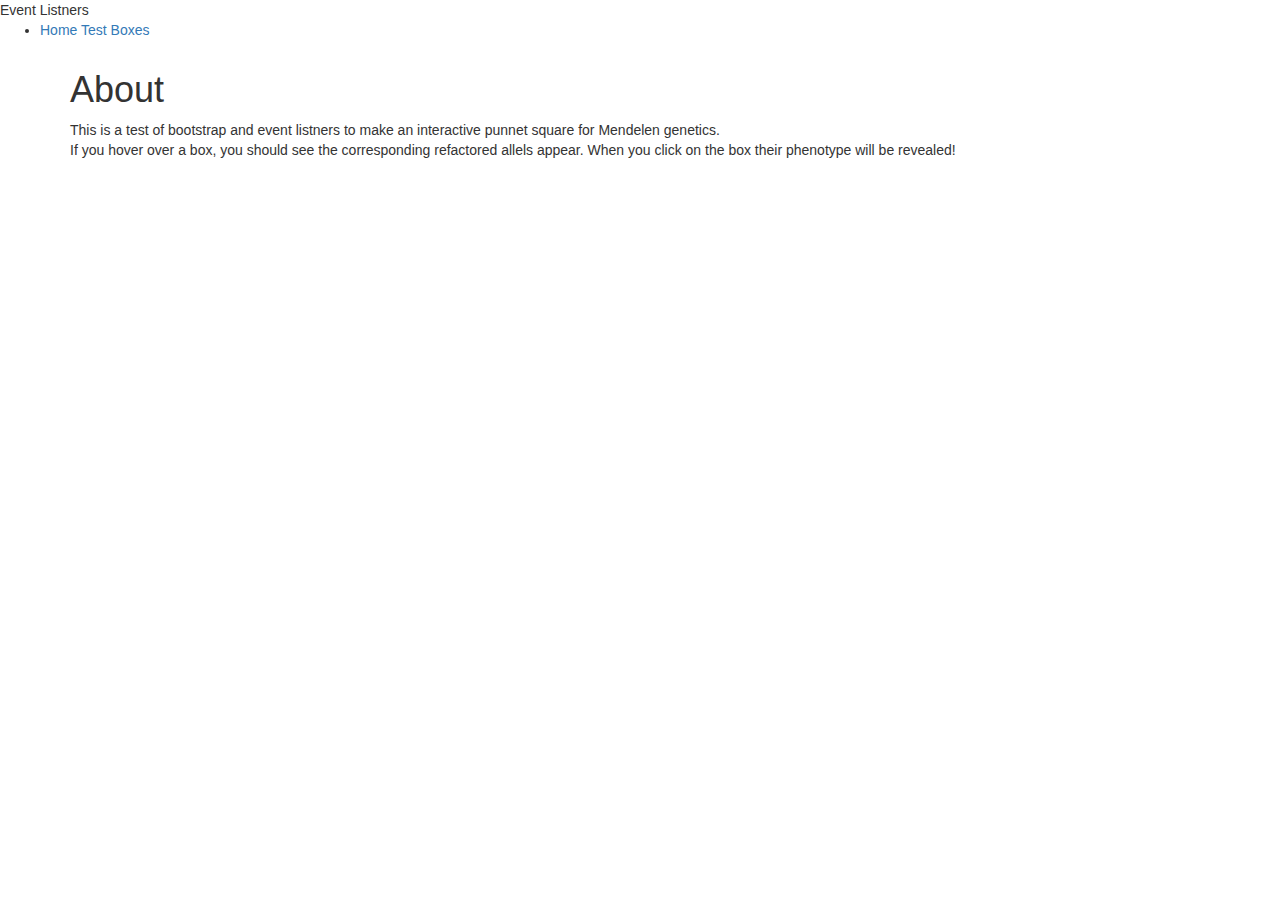
==== index.html @ 8f231518 "creating JS moduals modules" ====
<html lang="en">
<head>
    <meta charset="UTF-8">
    <meta http-equiv="X-UA-Compatible" content="IE=edge">
    <meta name="viewport" content="width=device-width, initial-scale=1.0">
    <!-- bootstrap -->
    <link rel="stylesheet" href="https://maxcdn.bootstrapcdn.com/bootstrap/3.3.7/css/bootstrap.min.css">
    <!-- my styles -->
    <link rel="stylesheet" href="assets/styles/style.css"
    <title>Event Listners</title>
</head>

<body>
<heading>
    <ul>
        <li>
            <a href="./index.html">Home</a>
            <a href="./assets/html/test.html">Test</a>
            <a href="#boxes">Boxes</a>
        </li>
    </ul>
</heading>

<main>
    <article class="container">
        <section class="row">
            <div class="col-md-12">
                <h1>About</h1>
                <p>This is a test of bootstrap and event listners to make an interactive punnet square for Mendelen genetics.</br>

                If you hover over a box, you should see the corresponding refactored allels appear.  When you click on the box their phenotype will be revealed!</p>
            </div>
        <section class="row" id="boxes">
            <table class="col-md-12">
                <!-- create 3x3 punnent square -->
                
                    
            </table>
</main>

<!-- script -->
<script src="./assets/scripts/main.js" type="module"></script>
</body>
</html>
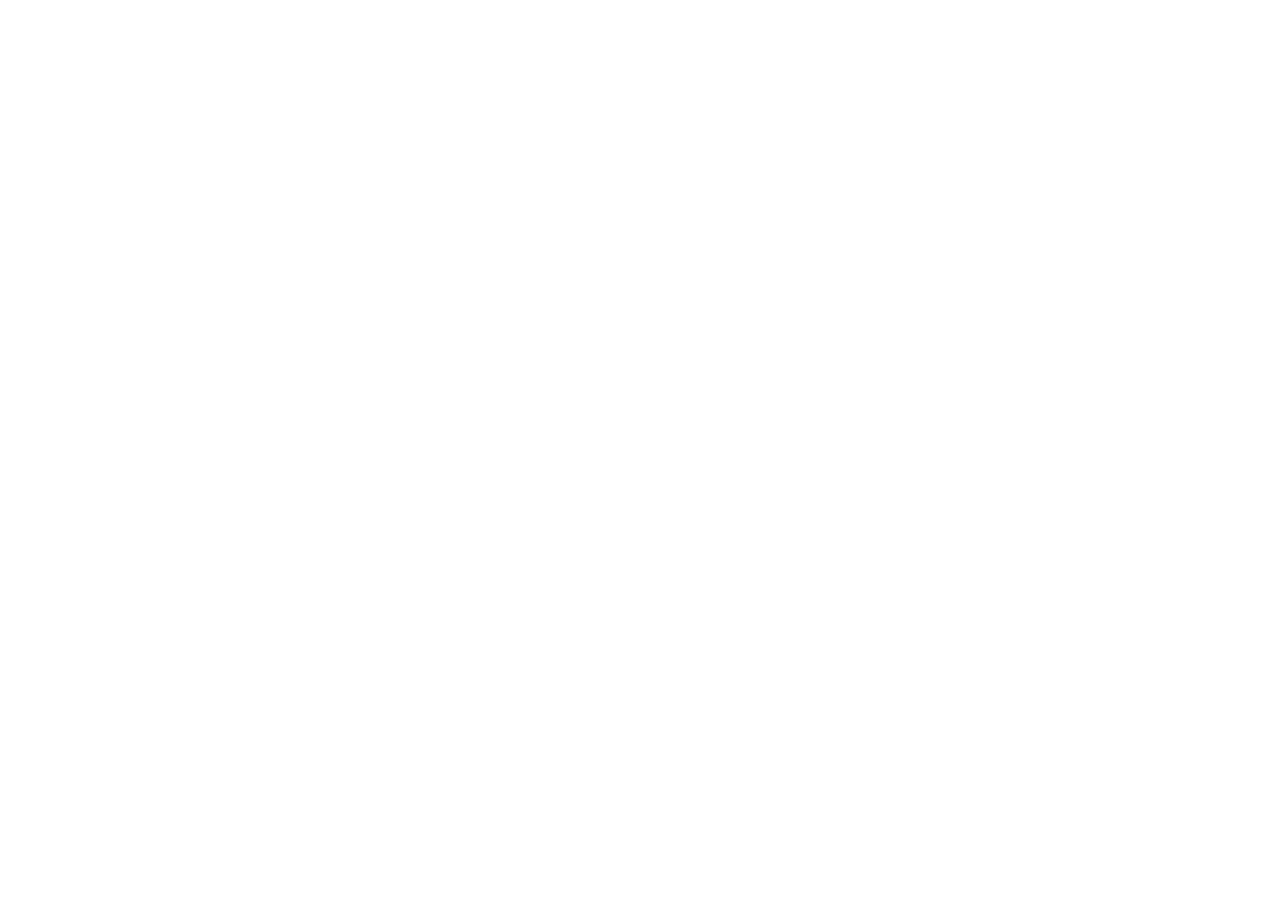
==== commit a23be78c: "status now prints to screen" ====
--- a/index.html
+++ b/index.html
@@ -3,15 +3,15 @@
     <meta charset="UTF-8">
     <meta http-equiv="X-UA-Compatible" content="IE=edge">
     <meta name="viewport" content="width=device-width, initial-scale=1.0">
+    <title>Event Listners</title>
     <!-- bootstrap -->
     <link rel="stylesheet" href="https://maxcdn.bootstrapcdn.com/bootstrap/3.3.7/css/bootstrap.min.css">
     <!-- my styles -->
-    <link rel="stylesheet" href="assets/styles/style.css"
-    <title>Event Listners</title>
+    <link rel="stylesheet" href="assets/styles/style.css">
 </head>
 
 <body>
-<heading>
+<!-- <heading>
     <ul>
         <li>
             <a href="./index.html">Home</a>
@@ -19,23 +19,19 @@
             <a href="#boxes">Boxes</a>
         </li>
     </ul>
-</heading>
+</heading> -->
 
+<div id="app"></div>
 <main>
-    <article class="container">
-        <section class="row">
+    <!-- <article class="container"> -->
+        <!-- <section class="row">
             <div class="col-md-12">
                 <h1>About</h1>
                 <p>This is a test of bootstrap and event listners to make an interactive punnet square for Mendelen genetics.</br>
 
                 If you hover over a box, you should see the corresponding refactored allels appear.  When you click on the box their phenotype will be revealed!</p>
-            </div>
-        <section class="row" id="boxes">
-            <table class="col-md-12">
-                <!-- create 3x3 punnent square -->
-                
-                    
-            </table>
+            </div> -->
+        <!-- link -->
 </main>
 
 <!-- script -->
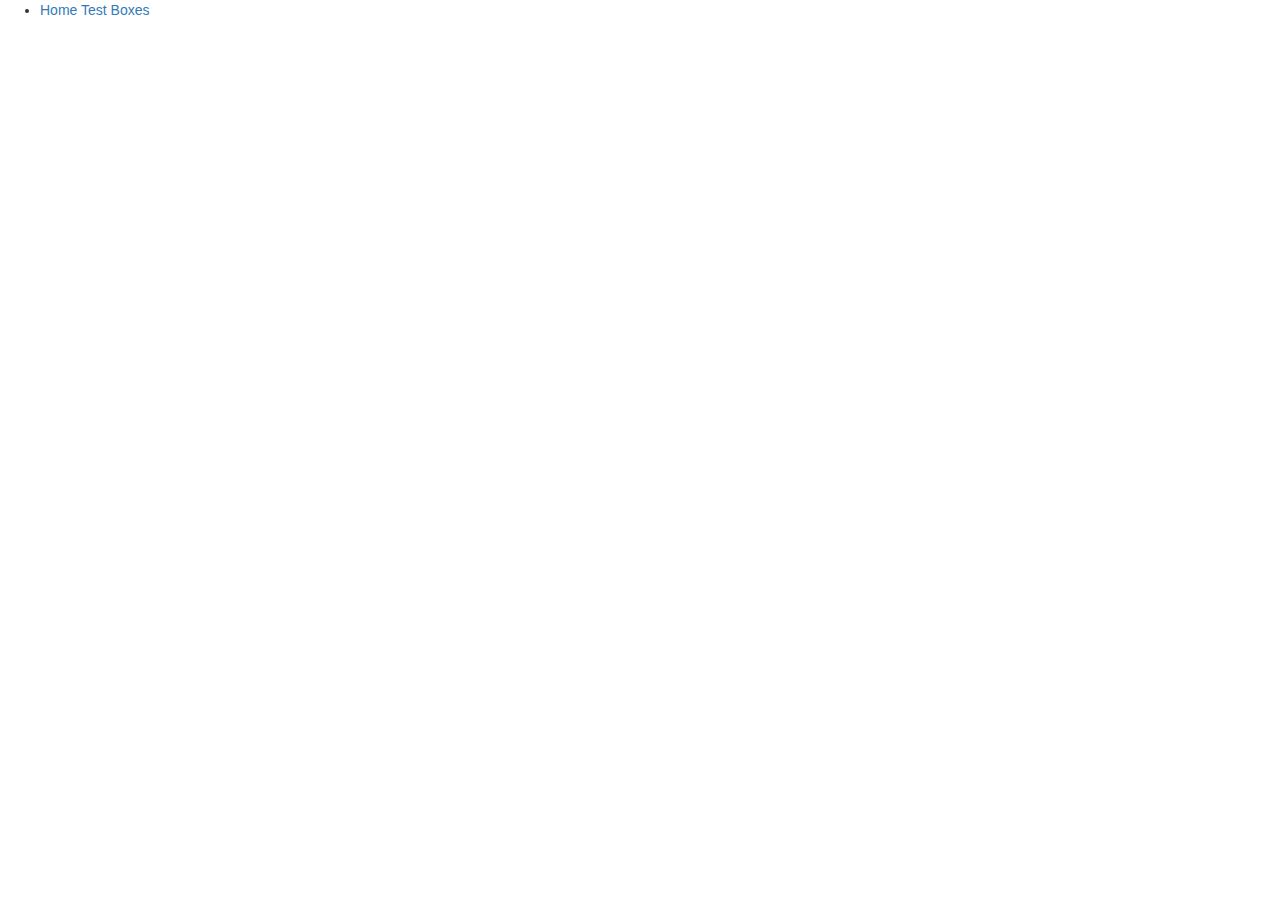
==== commit a9eed947: "edits to test page" ====
--- a/index.html
+++ b/index.html
@@ -11,7 +11,7 @@
 </head>
 
 <body>
-<!-- <heading>
+<heading>
     <ul>
         <li>
             <a href="./index.html">Home</a>
@@ -19,7 +19,7 @@
             <a href="#boxes">Boxes</a>
         </li>
     </ul>
-</heading> -->
+</heading>
 
 <div id="app"></div>
 <main>
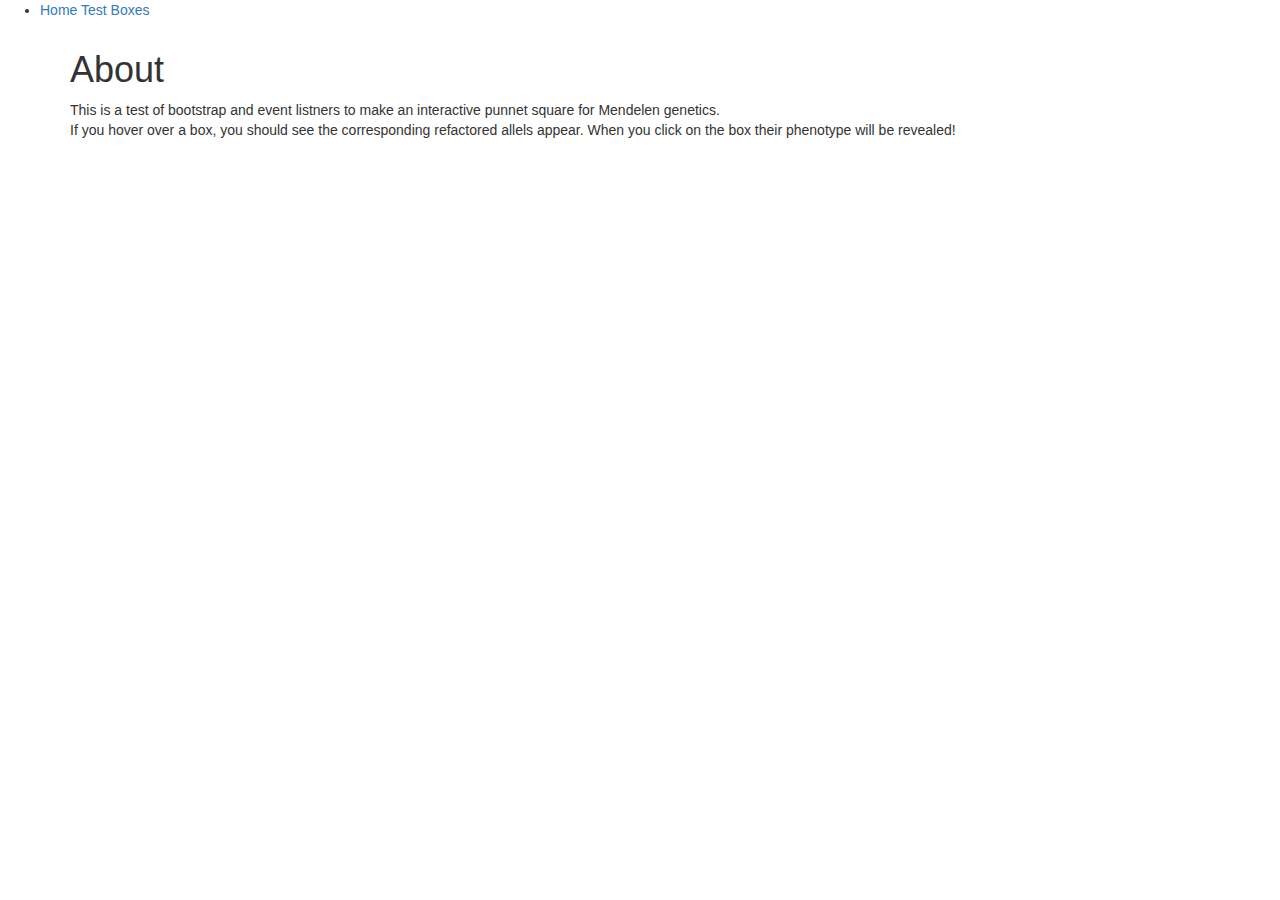
==== commit 549e6647: "linking of files fixed" ====
--- a/index.html
+++ b/index.html
@@ -23,15 +23,15 @@
 
 <div id="app"></div>
 <main>
-    <!-- <article class="container"> -->
-        <!-- <section class="row">
+    <article class="container">
+        <section class="row">
             <div class="col-md-12">
                 <h1>About</h1>
                 <p>This is a test of bootstrap and event listners to make an interactive punnet square for Mendelen genetics.</br>
 
                 If you hover over a box, you should see the corresponding refactored allels appear.  When you click on the box their phenotype will be revealed!</p>
-            </div> -->
-        <!-- link -->
+            </div>
+        </section>
 </main>
 
 <!-- script -->
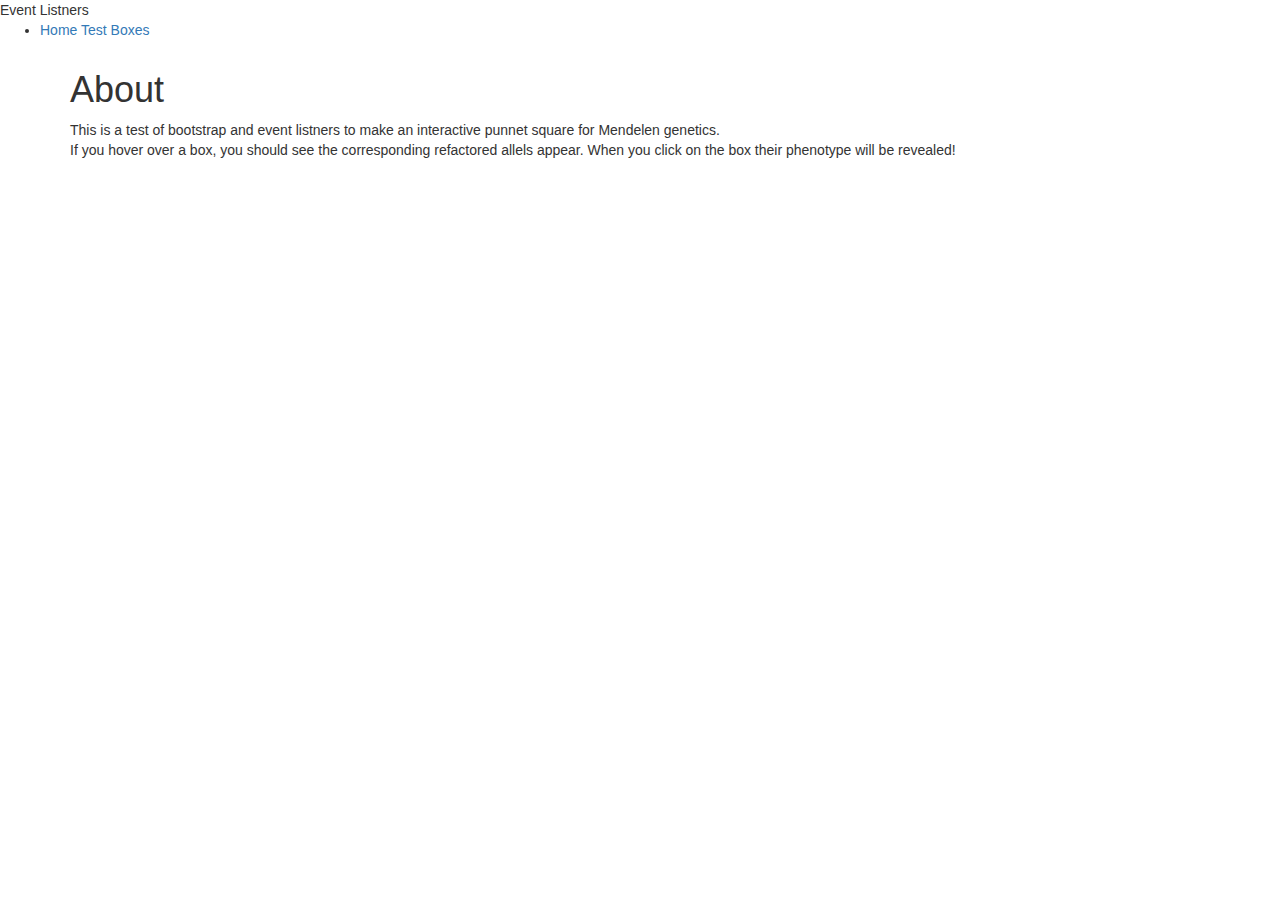
==== commit beea119c: "Merge pull request #2 from NateBatchelder/develop" ====
--- a/index.html
+++ b/index.html
@@ -3,11 +3,11 @@
     <meta charset="UTF-8">
     <meta http-equiv="X-UA-Compatible" content="IE=edge">
     <meta name="viewport" content="width=device-width, initial-scale=1.0">
-    <title>Event Listners</title>
     <!-- bootstrap -->
     <link rel="stylesheet" href="https://maxcdn.bootstrapcdn.com/bootstrap/3.3.7/css/bootstrap.min.css">
     <!-- my styles -->
-    <link rel="stylesheet" href="assets/styles/style.css">
+    <link rel="stylesheet" href="assets/styles/style.css"
+    <title>Event Listners</title>
 </head>
 
 <body>
@@ -21,7 +21,6 @@
     </ul>
 </heading>
 
-<div id="app"></div>
 <main>
     <article class="container">
         <section class="row">
@@ -31,9 +30,16 @@
 
                 If you hover over a box, you should see the corresponding refactored allels appear.  When you click on the box their phenotype will be revealed!</p>
             </div>
-        </section>
+        <section class="row" id="boxes">
+            <table class="col-md-12">
+                <!-- create 3x3 punnent square -->
+                
+                    
+            </table>
 </main>
 
+<!-- link -->
+<div id="app"></div>
 <!-- script -->
 <script src="./assets/scripts/main.js" type="module"></script>
 </body>
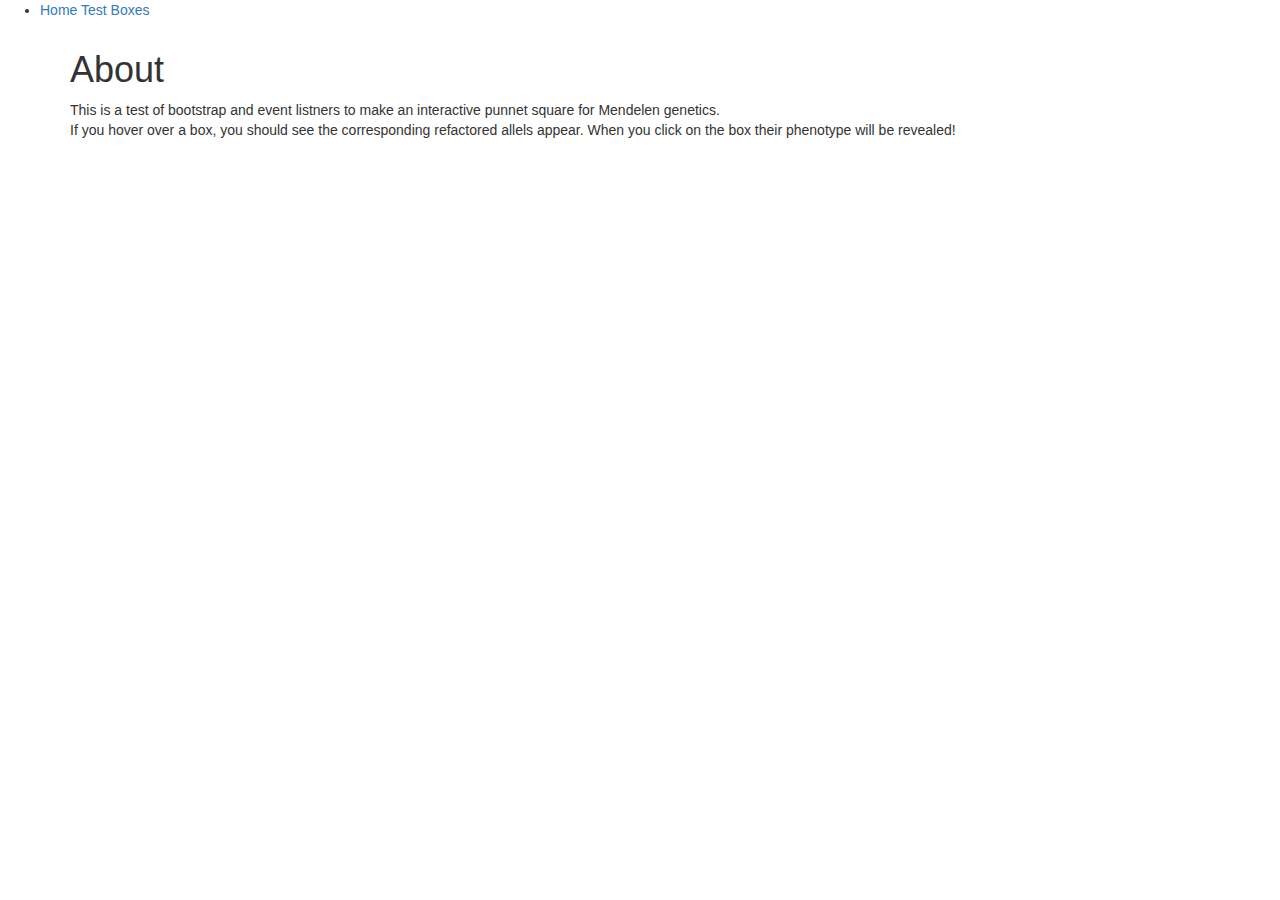
==== commit e36c4516: "commiting changes to branch" ====
--- a/index.html
+++ b/index.html
@@ -3,11 +3,13 @@
     <meta charset="UTF-8">
     <meta http-equiv="X-UA-Compatible" content="IE=edge">
     <meta name="viewport" content="width=device-width, initial-scale=1.0">
+    <title>Event Listners</title>
+    <link href="https://fonts.googleapis.com/icon?family=Material+Icons"
+      rel="stylesheet">
     <!-- bootstrap -->
     <link rel="stylesheet" href="https://maxcdn.bootstrapcdn.com/bootstrap/3.3.7/css/bootstrap.min.css">
     <!-- my styles -->
-    <link rel="stylesheet" href="assets/styles/style.css"
-    <title>Event Listners</title>
+    <link rel="stylesheet" href="assets/styles/style.css">
 </head>
 
 <body>
@@ -21,6 +23,7 @@
     </ul>
 </heading>
 
+<div id="app"></div>
 <main>
     <article class="container">
         <section class="row">
@@ -30,16 +33,9 @@
 
                 If you hover over a box, you should see the corresponding refactored allels appear.  When you click on the box their phenotype will be revealed!</p>
             </div>
-        <section class="row" id="boxes">
-            <table class="col-md-12">
-                <!-- create 3x3 punnent square -->
-                
-                    
-            </table>
+        </section>
 </main>
 
-<!-- link -->
-<div id="app"></div>
 <!-- script -->
 <script src="./assets/scripts/main.js" type="module"></script>
 </body>
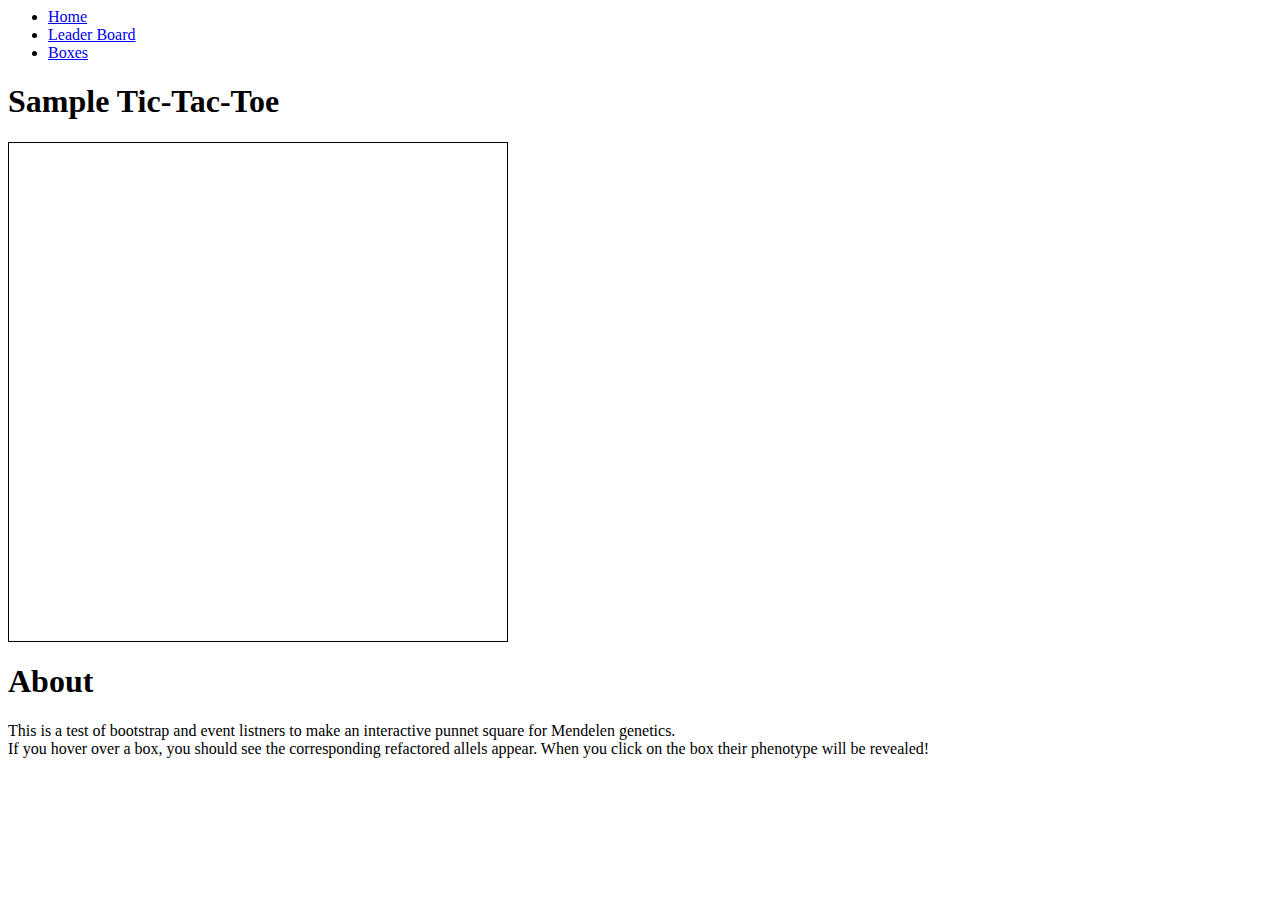
==== commit 63fe20ca: "formatting to board" ====
--- a/index.html
+++ b/index.html
@@ -6,25 +6,39 @@
     <title>Event Listners</title>
     <link href="https://fonts.googleapis.com/icon?family=Material+Icons"
       rel="stylesheet">
-    <!-- bootstrap -->
-    <link rel="stylesheet" href="https://maxcdn.bootstrapcdn.com/bootstrap/3.3.7/css/bootstrap.min.css">
-    <!-- my styles -->
     <link rel="stylesheet" href="assets/styles/style.css">
 </head>
 
 <body>
-<heading>
-    <ul>
-        <li>
-            <a href="./index.html">Home</a>
-            <a href="./assets/html/test.html">Test</a>
-            <a href="#boxes">Boxes</a>
-        </li>
-    </ul>
-</heading>
 
-<div id="app"></div>
+<header>
+    <nav>
+        <ul>
+            <li>
+                <a href="./index.html">Home</a>
+            </li>
+            <li>
+                <a href="./assets/html/test.html">Leader Board</a>
+            </li>
+            <li>
+                <a href="#boxes">Boxes</a>
+            </li>
+        </ul>
+    </nav>
+</header>
+
 <main>
+    <!-- div for sample game of tic-tac-toe -->
+    <article>
+        <section class="container">
+            <h1>Sample Tic-Tac-Toe</h1>
+
+            <div id="app"></div>
+        </section>
+
+    </article>
+    
+    <!-- div for the about this project -->
     <article class="container">
         <section class="row">
             <div class="col-md-12">
--- a/assets/styles/style.css
+++ b/assets/styles/style.css
@@ -0,0 +1,58 @@
+* {
+    box-sizing: border-box;
+}
+
+#app {
+    border: 1px solid black;
+    width: 500px;
+    height: 500px;
+    font-weight: bold;
+    display: flex;
+    flex-direction: column;
+}
+
+.header {
+    display: flex;
+    align-items: center;
+    background: lightgrey;
+}
+
+.header a {
+    color: blue;
+}
+
+nav {
+    list-style-type: none;
+    text-decoration: none;
+}
+
+.board {
+    display: grid;
+    background: tan;
+    gap: 10px;
+    padding:10px;
+    flex-grow: 1;
+    grid-template-columns: repeat(3,1fr);
+    grid-template-rows: repeat(3,1fr);
+}
+
+.board__tile {
+    background: white;
+    cursor: pointer;
+    display: flex;
+    align-items: center;
+    justify-content: center;
+    font-size: 80px;
+    font-family: cursive;
+    color: #222;
+}
+
+.board__tile:hover {
+    background: #eee;
+}
+
+.board__tile--winner {
+    color: green;
+}
+
+
